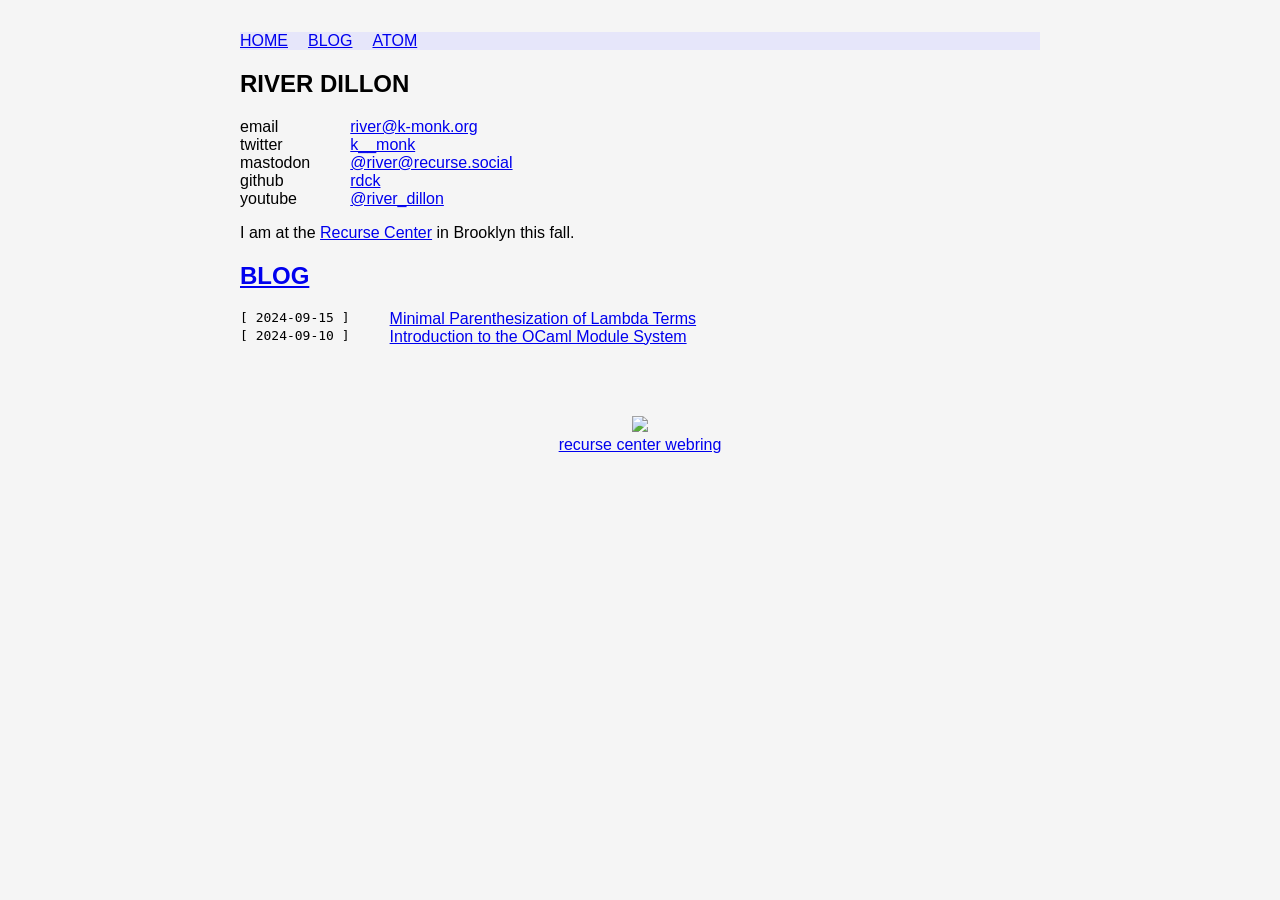
==== index.html @ ad4e7f74 "Deploy rdck/rdck.github.io to rdck/rdck.github.io:trunk" ====
<!DOCTYPE html>
<html lang="en">

<head>

  <meta charset="utf-8">

  <meta property="og:type" content="article">
  <meta property="og:url" content="https://k-monk.org/">
  <meta property="og:site_name" content="River Dillon">
  <meta property="og:image" content="https://k-monk.org/profile.jpg">
  <meta property="og:image:secure_url" content="https://k-monk.org/profile.jpg">
  <meta property="og:image:type" content="image/jpeg">
  <meta property="og:image:width" content="400">
  <meta property="og:image:height" content="400">

  <meta name="twitter:card" content="summary">
  <meta name="twitter:site" content="@k__monk">
  <meta name="twitter:creator" content="@k__monk">
  <meta name="twitter:image" content="https://k-monk.org/profile.jpg">

  
  <meta property="og:title" content="River Dillon">
  <meta name="twitter:title" content="River Dillon">
  

  <title>River Dillon</title>

  <link rel="preconnect" href="https://fonts.googleapis.com">
  <link rel="preconnect" href="https://fonts.gstatic.com" crossorigin>
  <link href="https://fonts.googleapis.com/css2?family=Inter:ital,opsz,wght@0,14..32,100..900;1,14..32,100..900&display=swap" rel="stylesheet">

  <link rel="preconnect" href="https://rsms.me/">
  <link rel="stylesheet" href="https://rsms.me/inter/inter.css">

  <style>

:root { font-family: 'Inter', sans-serif; }
@supports (font-variation-settings: normal) {
  :root { font-family: 'Inter var', sans-serif; }
}

body {

  background-color: WhiteSmoke;
  max-width: 800px;
  margin: 0 auto;
  padding: 1rem;

  code {
    font-size: small;
    font-family: "IBM Plex Mono", monospace;
  }

  dl {
    display: grid;
    grid-template-columns: max-content auto;
  }

  dt {
    grid-column-start: 1;
  }

  dd {
    grid-column-start: 2;
  }

  dt.post-date {
    font-family: monospace;
  }

  ul.navbar {
    display: flex;
    list-style: none;
    padding-left: 0px;
  }

  li.nav {
    padding-right: 20px;
  }

  header.nav-header {
    background-color: lavender;
  }

}

  </style>

</head>

<body>

  <header class="nav-header">
    <ul class="navbar">
      <li class="nav"><a href="/">HOME</a></li>
      <li class="nav"><a href="/blog">BLOG</a></li>
      <li class="nav"><a href="/atom.xml">ATOM</a></li>
    </ul>
  </header>

  <section class="section">

    <div class="container">
      
<h1 class="title">
  RIVER DILLON
</h1>
<dl>

  <dt>email</dt>
  <dd><a href="mailto:river@k-monk.org">river@k-monk.org</a></dd>

  <dt>twitter</dt>
  <dd><a href="https://x.com/k__monk">k__monk</a></dd>

  <dt>mastodon</dt>
  <dd><a href="https://recurse.social/@river">@river@recurse.social</a></dd>

  <dt>github</dt>
  <dd><a href="https://github.com/rdck">rdck</a></dd>

  <dt>youtube</dt>
  <dd><a href="https://www.youtube.com/@river_dillon">@river_dillon</a></dd>

</dl>
<p>I am at the <a href="https://www.recurse.com/?t=587bce02bd058cc0b4b7d47daeb8e550>">Recurse Center</a> in Brooklyn this fall.</p>
<h2 class="title">
  <a href="blog">BLOG</a>
</h2>
<div>
  <dl>
  
  
  <dt class="post-date">[ 2024-09-15 ]</dt>
  <dd><a href="/blog/minimal-parenthesization-of-lambda-terms/">Minimal Parenthesization of Lambda Terms</a></dd>
  
  <dt class="post-date">[ 2024-09-10 ]</dt>
  <dd><a href="/blog/ocaml-module-introduction/">Introduction to the OCaml Module System</a></dd>
  
  </dl>
</div>

    </div>

    <div>
      <br><br><br>
    </div>

    <div style="text-align:center">
      <a href='https://webring.recurse.com'><img src='https://webring.recurse.com/icon.png' height=40px></a>
      <br>
      <a href='https://webring.recurse.com'>recurse center webring</a>
    </div>

  </section>
</body>

</html>
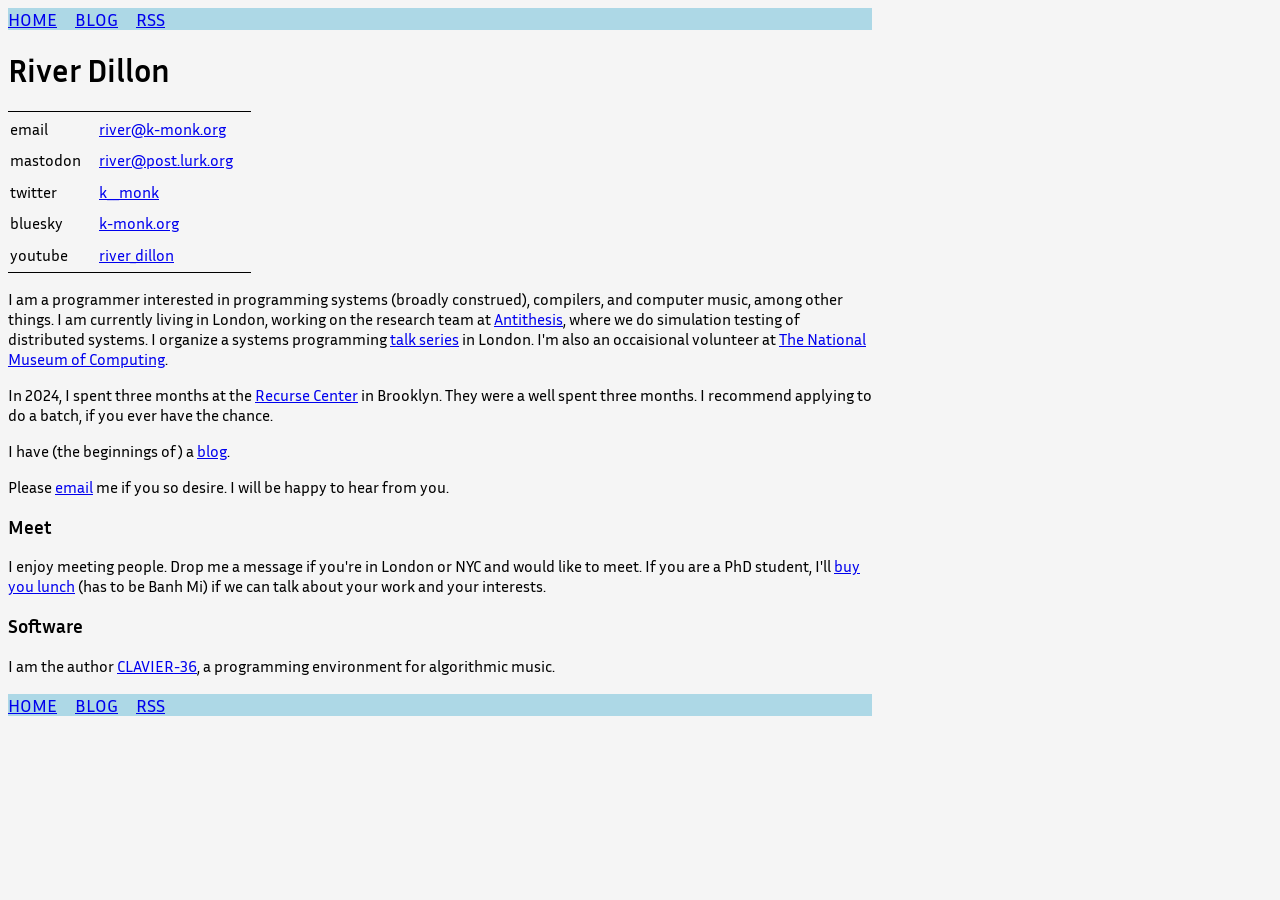
==== commit 30917cd4: "Deploy site" ====
--- a/index.html
+++ b/index.html
@@ -1,159 +1,33 @@
-<!DOCTYPE html>
-<html lang="en">
-
-<head>
-
-  <meta charset="utf-8">
-
-  <meta property="og:type" content="article">
-  <meta property="og:url" content="https://k-monk.org/">
-  <meta property="og:site_name" content="River Dillon">
-  <meta property="og:image" content="https://k-monk.org/profile.jpg">
-  <meta property="og:image:secure_url" content="https://k-monk.org/profile.jpg">
-  <meta property="og:image:type" content="image/jpeg">
-  <meta property="og:image:width" content="400">
-  <meta property="og:image:height" content="400">
-
-  <meta name="twitter:card" content="summary">
-  <meta name="twitter:site" content="@k__monk">
-  <meta name="twitter:creator" content="@k__monk">
-  <meta name="twitter:image" content="https://k-monk.org/profile.jpg">
-
-  
-  <meta property="og:title" content="River Dillon">
-  <meta name="twitter:title" content="River Dillon">
-  
-
-  <title>River Dillon</title>
-
-  <link rel="preconnect" href="https://fonts.googleapis.com">
-  <link rel="preconnect" href="https://fonts.gstatic.com" crossorigin>
-  <link href="https://fonts.googleapis.com/css2?family=Inter:ital,opsz,wght@0,14..32,100..900;1,14..32,100..900&display=swap" rel="stylesheet">
-
-  <link rel="preconnect" href="https://rsms.me/">
-  <link rel="stylesheet" href="https://rsms.me/inter/inter.css">
-
-  <style>
-
-:root { font-family: 'Inter', sans-serif; }
-@supports (font-variation-settings: normal) {
-  :root { font-family: 'Inter var', sans-serif; }
-}
-
-body {
-
-  background-color: WhiteSmoke;
-  max-width: 800px;
-  margin: 0 auto;
-  padding: 1rem;
-
-  code {
-    font-size: small;
-    font-family: "IBM Plex Mono", monospace;
-  }
-
-  dl {
-    display: grid;
-    grid-template-columns: max-content auto;
-  }
-
-  dt {
-    grid-column-start: 1;
-  }
-
-  dd {
-    grid-column-start: 2;
-  }
-
-  dt.post-date {
-    font-family: monospace;
-  }
-
-  ul.navbar {
-    display: flex;
-    list-style: none;
-    padding-left: 0px;
-  }
-
-  li.nav {
-    padding-right: 20px;
-  }
-
-  header.nav-header {
-    background-color: lavender;
-  }
-
-}
-
-  </style>
-
-</head>
-
-<body>
-
-  <header class="nav-header">
-    <ul class="navbar">
-      <li class="nav"><a href="/">HOME</a></li>
-      <li class="nav"><a href="/blog">BLOG</a></li>
-      <li class="nav"><a href="/atom.xml">ATOM</a></li>
-    </ul>
-  </header>
-
-  <section class="section">
-
-    <div class="container">
-      
-<h1 class="title">
-  RIVER DILLON
-</h1>
-<dl>
-
-  <dt>email</dt>
-  <dd><a href="mailto:river@k-monk.org">river@k-monk.org</a></dd>
-
-  <dt>twitter</dt>
-  <dd><a href="https://x.com/k__monk">k__monk</a></dd>
-
-  <dt>mastodon</dt>
-  <dd><a href="https://recurse.social/@river">@river@recurse.social</a></dd>
-
-  <dt>github</dt>
-  <dd><a href="https://github.com/rdck">rdck</a></dd>
-
-  <dt>youtube</dt>
-  <dd><a href="https://www.youtube.com/@river_dillon">@river_dillon</a></dd>
-
-</dl>
-<p>I am at the <a href="https://www.recurse.com/?t=587bce02bd058cc0b4b7d47daeb8e550>">Recurse Center</a> in Brooklyn this fall.</p>
-<h2 class="title">
-  <a href="blog">BLOG</a>
-</h2>
-<div>
-  <dl>
-  
-  
-  <dt class="post-date">[ 2024-09-15 ]</dt>
-  <dd><a href="/blog/minimal-parenthesization-of-lambda-terms/">Minimal Parenthesization of Lambda Terms</a></dd>
-  
-  <dt class="post-date">[ 2024-09-10 ]</dt>
-  <dd><a href="/blog/ocaml-module-introduction/">Introduction to the OCaml Module System</a></dd>
-  
-  </dl>
-</div>
-
-    </div>
-
-    <div>
-      <br><br><br>
-    </div>
-
-    <div style="text-align:center">
-      <a href='https://webring.recurse.com'><img src='https://webring.recurse.com/icon.png' height=40px></a>
-      <br>
-      <a href='https://webring.recurse.com'>recurse center webring</a>
-    </div>
-
-  </section>
-</body>
-
-</html>
+<html><head><title>River Dillon</title><meta charset="UTF-8"><link rel="stylesheet" href="/styles.css"><link rel="icon" href="/favicon.svg" type="image/svg+xml"><link rel="alternate" type="application/rss+xml" title="River Dillon" href="/feed.xml"><link rel="preconnect" href="https://fonts.googleapis.com"><link rel="preconnect" href="https://fonts.gstatic.com" crossorigin="anonymous"><link rel="stylesheet" href="https://fonts.googleapis.com/css2?family=Inria%20Sans&amp;amp;display=swap"><link rel="stylesheet" href="https://fonts.googleapis.com/css2?family=Overpass%20Mono&amp;amp;display=swap"><script defer="" src="https://cloud.umami.is/script.js" data-website-id="f2da3301-a904-4d93-955c-2563c929103a"></script></head><body><header><ul class="navigation"><li class="navigation-item"><a href="/">HOME</a></li><li class="navigation-item"><a href="/blog">BLOG</a></li><li class="navigation-item"><a href="/feed.xml">RSS</a></li></ul></header><h1 id="river-dillon">River Dillon</h1>
+<table>
+<tbody>
+<tr>
+<td>email</td>
+<td><a href="mailto:river@k-monk.org">river@k-monk.org</a></td>
+</tr>
+<tr>
+<td>mastodon</td>
+<td><a href="https://post.lurk.org/@river">river@post.lurk.org</a></td>
+</tr>
+<tr>
+<td>twitter</td>
+<td><a href="https://x.com/k__monk">k__monk</a></td>
+</tr>
+<tr>
+<td>bluesky</td>
+<td><a href="https://bsky.app/profile/k-monk.org">k-monk.org</a></td>
+</tr>
+<tr>
+<td>youtube</td>
+<td><a href="https://www.youtube.com/@river_dillon">river_dillon</a></td>
+</tr>
+</tbody>
+</table>
+<p>I am a programmer interested in programming systems (broadly construed), compilers, and computer music, among other things. I am currently living in London, working on the research team at <a href="https://antithesis.com/">Antithesis</a>, where we do simulation testing of distributed systems. I organize a systems programming <a href="https://luma.com/calendar/cal-J2HQnYvJsxasqZQ">talk series</a> in London. I'm also an occaisional volunteer at <a href="https://www.tnmoc.org/">The National Museum of Computing</a>.</p>
+<p>In 2024, I spent three months at the <a href="https://www.recurse.com/scout/click?t=587bce02bd058cc0b4b7d47daeb8e550">Recurse Center</a> in Brooklyn. They were a well spent three months. I recommend applying to do a batch, if you ever have the chance.</p>
+<p>I have (the beginnings of) a <a href="/blog">blog</a>.</p>
+<p>Please <a href="mailto:river@k-monk.org">email</a> me if you so desire. I will be happy to hear from you.</p>
+<h3 id="meet">Meet</h3>
+<p>I enjoy meeting people. Drop me a message if you're in London or NYC and would like to meet. If you are a PhD student, I'll <a href="/blog/banh-mi">buy you lunch</a> (has to be Banh Mi) if we can talk about your work and your interests.</p>
+<h3 id="software">Software</h3>
+<p>I am the author <a href="https://clavier36.com/about">CLAVIER-36</a>, a programming environment for algorithmic music.</p><footer><ul class="navigation"><li class="navigation-item"><a href="/">HOME</a></li><li class="navigation-item"><a href="/blog">BLOG</a></li><li class="navigation-item"><a href="/feed.xml">RSS</a></li></ul></footer></body></html>
--- a/styles.css
+++ b/styles.css
@@ -0,0 +1,71 @@
+body {
+  max-width: 54em;
+  font-family: "Inria Sans";
+  background-color: WhiteSmoke;
+}
+
+h2 {
+  background-color: LightBlue;
+}
+
+h2 a,
+h2 a:visited,
+h2 a:hover,
+h2 a:focus,
+h2 a:active {
+  color: inherit;
+  /* text-decoration: none; */
+}
+
+table {
+  table-layout: fixed;
+  border-top: 1px solid;
+  border-bottom: 1px solid;
+}
+
+td {
+  padding: 0.3em 1em 0.3em 0em;
+}
+
+pre {
+  background-color: Gainsboro;
+  font-family: "Overpass Mono";
+  width: fit-content;
+  min-width: 100%;
+}
+
+li > p {
+  margin: 0px;
+}
+
+img {
+  max-width: 54em;
+}
+
+ul.navigation {
+  display: flex;
+  list-style: none;
+  padding-left: 0px;
+  font-size: large;
+  background-color: LightBlue;
+}
+
+li.navigation-item {
+  margin-right: 1em;
+}
+
+code {
+  font-size: large;
+  line-height: 1.5;
+  background-color: Gainsboro;
+}
+
+button {
+  font-family: "Overpass Mono";
+  font-size: large;
+  min-width: 2em;
+}
+
+span.math.inline {
+  background-color: Gainsboro;
+}
